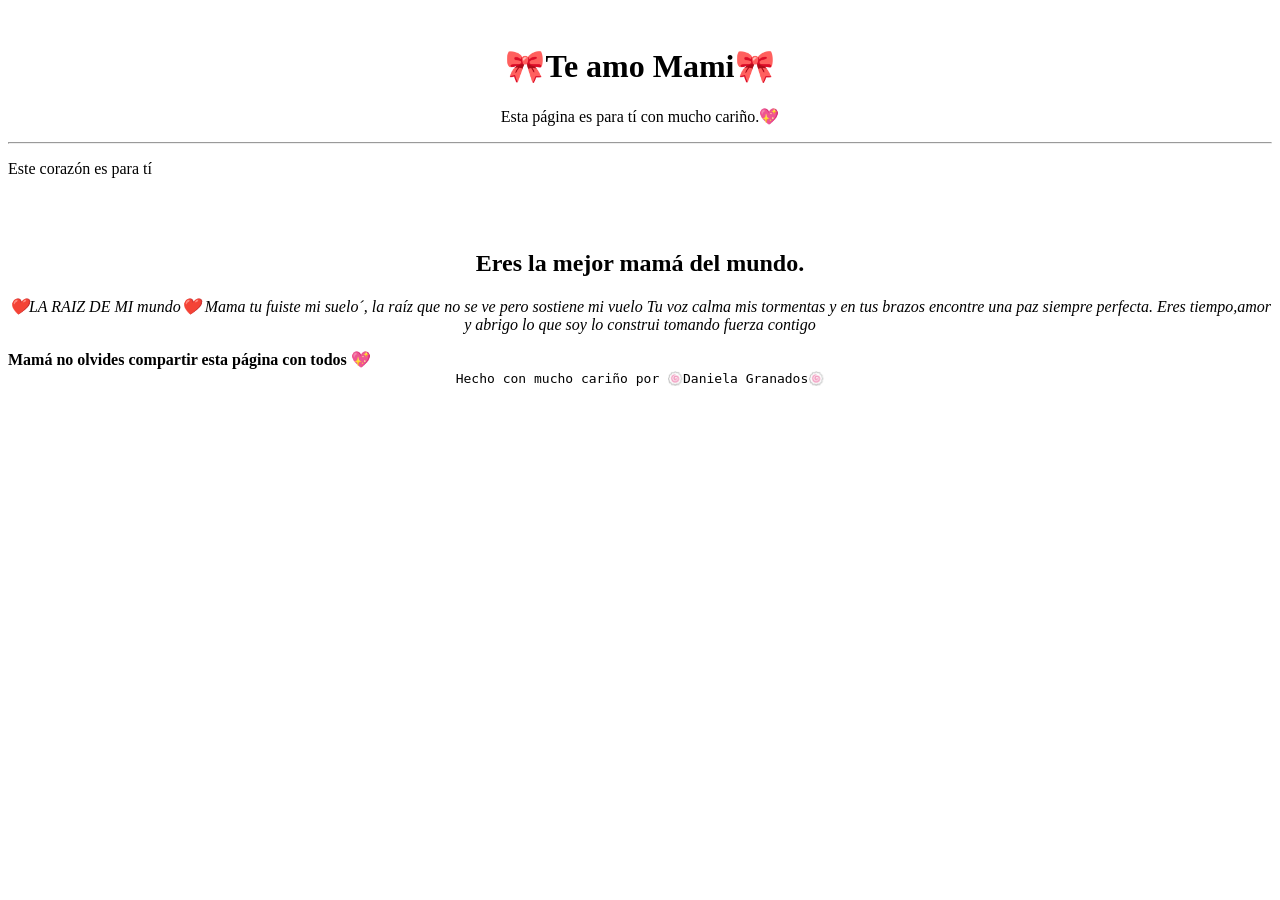
==== docs/index..html @ ac3d3587 "1" ====
<!DOCTYPE html>
<html lang="en">
<head>
  <meta charset="UTF-8">
  <meta name="viewport" content="width=device-width, initial-scale=1.0">
  <title>💕 🍉veronica🍉 💕</title>
</head>
<body>
  <header>
    <div style="width: 100%; text-align: center;">
      <img width="200px" src="https://tse2.mm.bing.net/th/id/OIP.tnbT38kGY3yY0z0gsshfdAAAAA?rs=1&pid=ImgDetMain&o=7&rm=3" alt="">
    </div>
    <h1 style="text-align: center;">
      🎀Te amo Mami🎀
    </h1>
    <p style="text-align: center;">
      Esta página es para tí con mucho cariño.💖
    </p>
    <hr>
  </header>
  <main>
    <p>

      Este corazón es para tí
      
    </p>
    <br>
    <div style="width: 100%; text-align: center;">
      <img style="width: 100%; max-width: 400px;" src="https://tse1.mm.bing.net/th/id/OIP.IkLHC3bJBGNPCFRtoQX-lgHaGB?rs=1&pid=ImgDetMain&o=7&rm=3" alt="">
    </div>
    <h2 style="text-align: center;">

      Eres la mejor mamá del mundo.

      </h2>
    <p style="text-align: center;">
      <em>
        
            ❤️LA RAIZ DE MI mundo❤️
            Mama tu fuiste mi suelo´,
            la raíz que no se ve
            pero sostiene mi vuelo

            Tu voz calma mis tormentas
            y en tus brazos encontre
            una paz siempre perfecta.

            Eres tiempo,amor y abrigo
            lo que soy lo construi tomando fuerza 
                      contigo



      </em>
    </p>
    <strong>
      Mamá no olvides compartir esta página con todos 💖
    </strong>
  </main>
  <footer  style="text-align: center;">
    <code>

      Hecho con mucho cariño por 🍥Daniela Granados🍥

    </code>
  </footer>
</body>
</html>
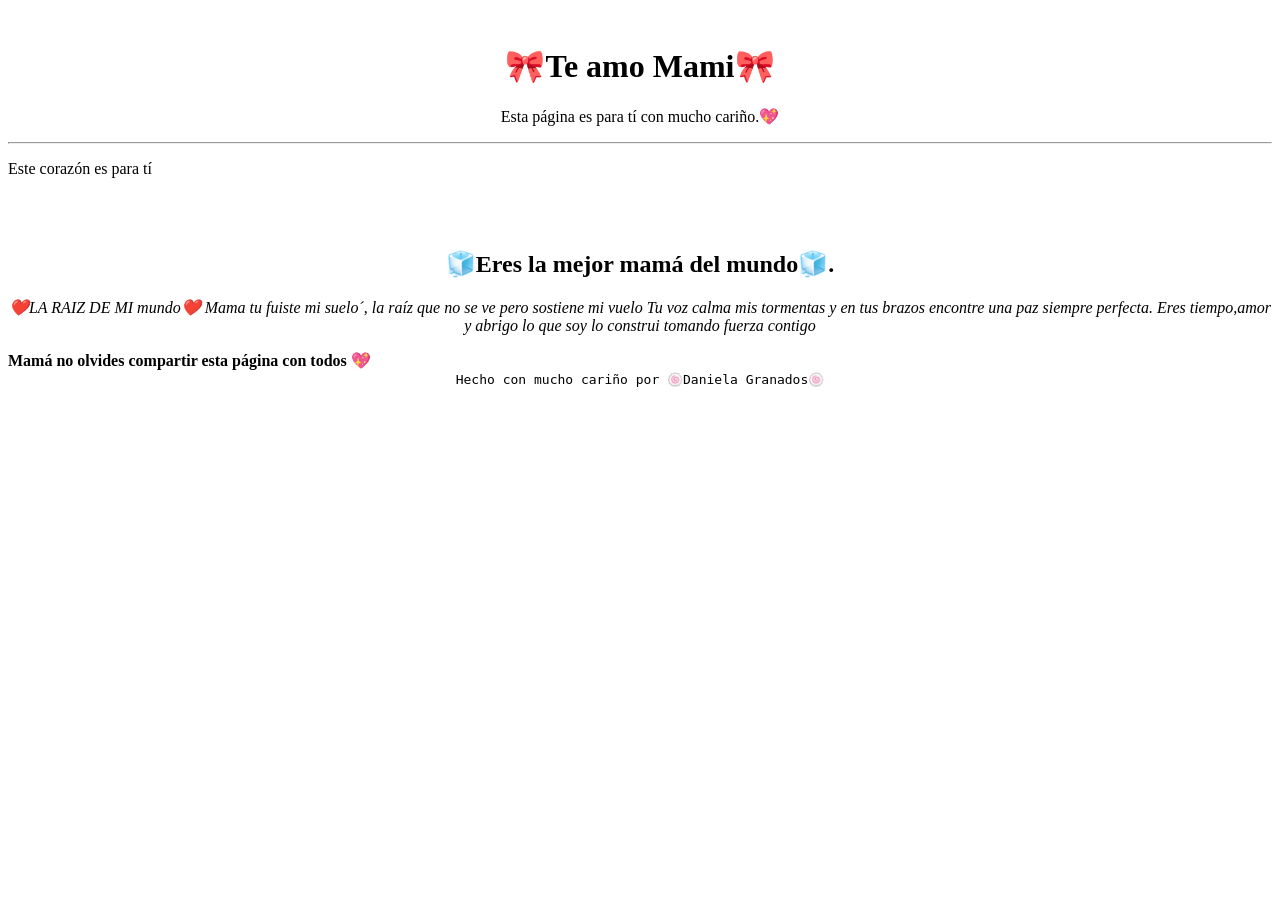
==== commit 7df3b19f: "1" ====
--- a/docs/index..html
+++ b/docs/index..html
@@ -30,7 +30,7 @@
     </div>
     <h2 style="text-align: center;">
 
-      Eres la mejor mamá del mundo.
+      🧊Eres la mejor mamá del mundo🧊.
 
       </h2>
     <p style="text-align: center;">
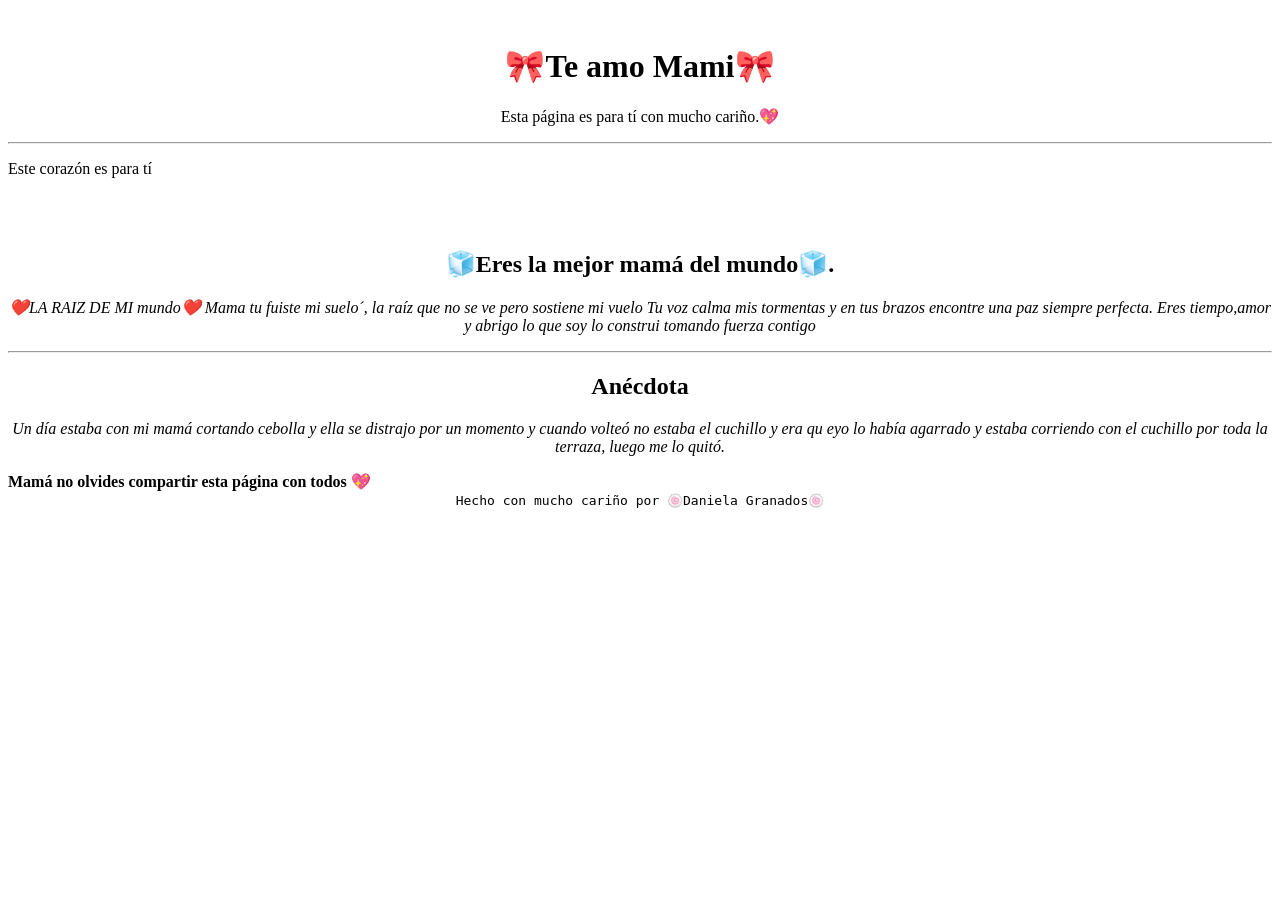
==== commit a2eab6fd: "." ====
--- a/docs/index..html
+++ b/docs/index..html
@@ -53,6 +53,17 @@
 
       </em>
     </p>
+    <hr>
+    <h2 style="text-align: center;">
+
+      Anécdota
+
+      </h2>
+    <p style="text-align: center;">
+      <em>
+        Un día estaba con mi mamá cortando cebolla y ella se distrajo por un momento y cuando volteó no estaba el cuchillo y era qu eyo lo había agarrado y estaba corriendo con el cuchillo por toda la terraza, luego me lo quitó.
+      </em>
+    </p>
     <strong>
       Mamá no olvides compartir esta página con todos 💖
     </strong>
